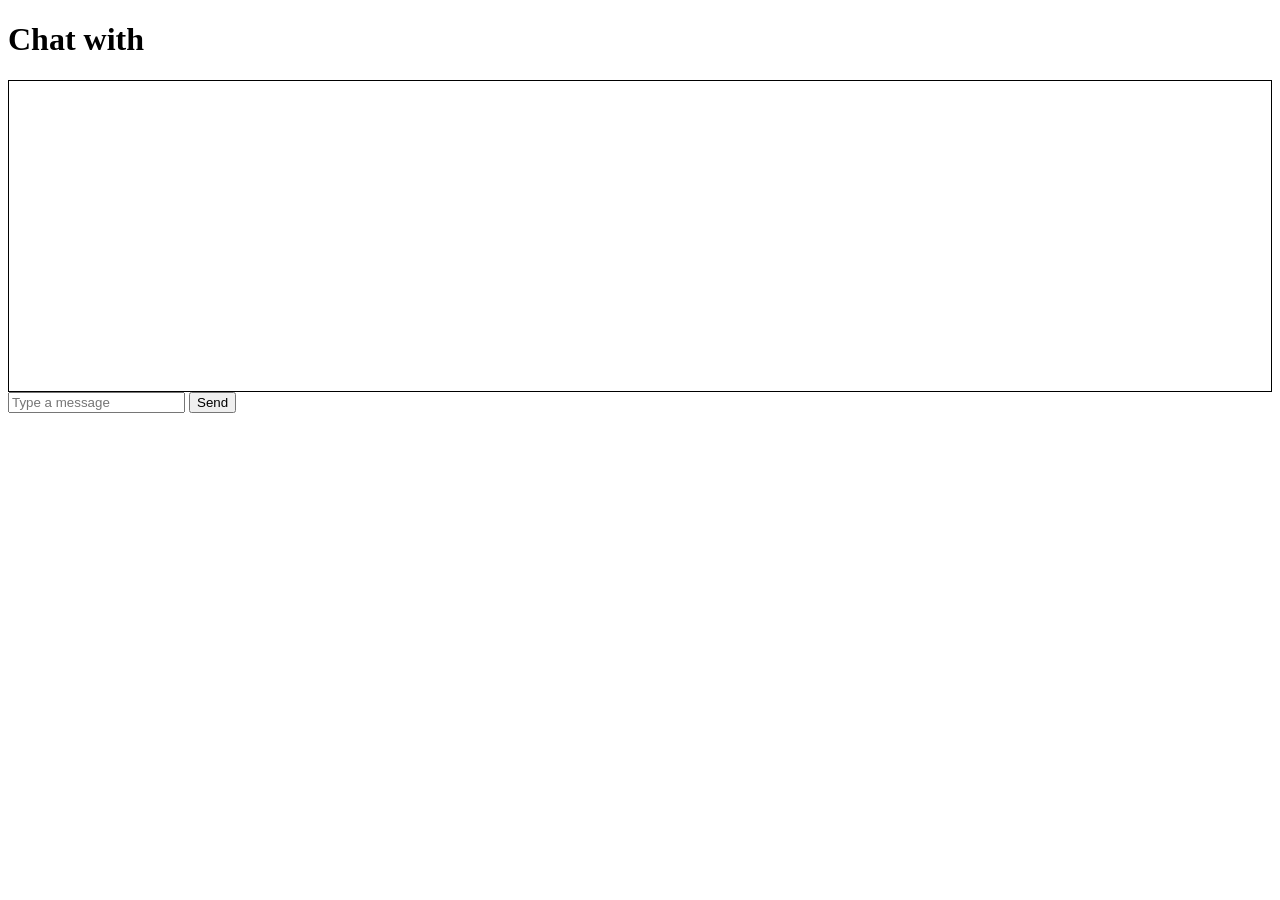
==== chat.html @ 14d0b8d4 "Create chat.html" ====
<!DOCTYPE html>
<html lang="en">
<head>
<meta charset="UTF-8">
<title>Chat</title>
<link rel="stylesheet" href="style.css">
</head>
<body>
<h1>Chat with <span id="friendName"></span></h1>
<div id="chatBox" style="border:1px solid #000;height:300px;overflow:auto;padding:5px"></div>
<input id="messageInput" placeholder="Type a message">
<button onclick="sendMessage()">Send</button>

<script src="https://cdn.socket.io/4.6.1/socket.io.min.js"></script>
<script>
const socket = io('http://localhost:3000');
const currentUser = localStorage.getItem('currentUser');
const friend = localStorage.getItem('chatFriend');
document.getElementById('friendName').innerText = friend;

const chatId = [currentUser, friend].sort().join('_');

socket.emit('join-chat', { chatId });

const chatBox = document.getElementById('chatBox');

socket.on('chat-history', messages => {
    messages.forEach(m => addMessage(m));
});

socket.on('new-message', message => addMessage(message));

function addMessage(m) {
    const p = document.createElement('p');
    p.innerText = `${m.sender}: ${m.text}`;
    chatBox.appendChild(p);
    chatBox.scrollTop = chatBox.scrollHeight;
}

function sendMessage() {
    const input = document.getElementById('messageInput');
    const text = input.value.trim();
    if (!text) return;
    socket.emit('send-message', { chatId, sender: currentUser, text });
    input.value = '';
}
</script>
</body>
</html>
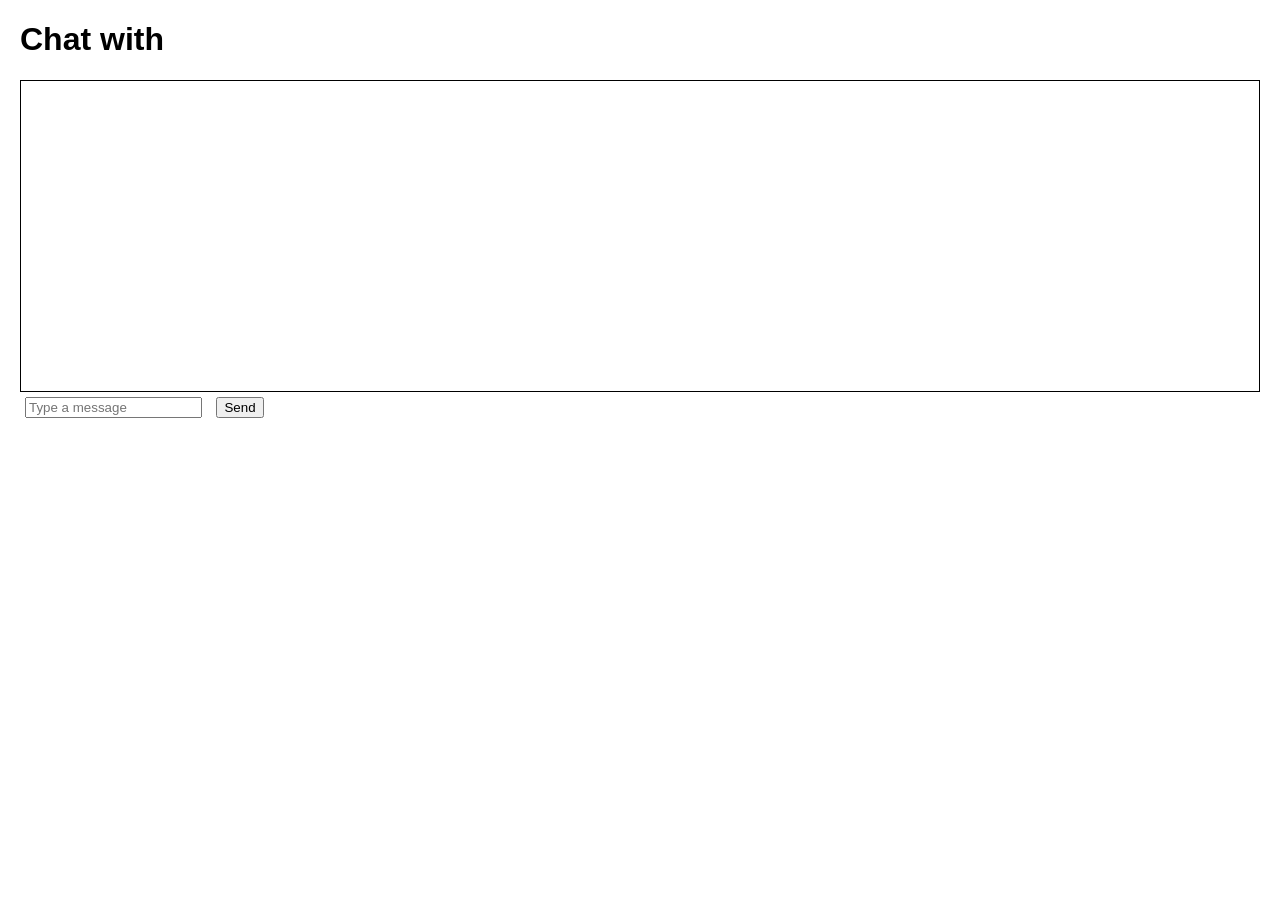
==== commit ef27ff49: "Update chat.html" ====
--- a/chat.html
+++ b/chat.html
@@ -11,39 +11,6 @@
 <input id="messageInput" placeholder="Type a message">
 <button onclick="sendMessage()">Send</button>
 
-<script src="https://cdn.socket.io/4.6.1/socket.io.min.js"></script>
-<script>
-const socket = io('http://localhost:3000');
-const currentUser = localStorage.getItem('currentUser');
-const friend = localStorage.getItem('chatFriend');
-document.getElementById('friendName').innerText = friend;
-
-const chatId = [currentUser, friend].sort().join('_');
-
-socket.emit('join-chat', { chatId });
-
-const chatBox = document.getElementById('chatBox');
-
-socket.on('chat-history', messages => {
-    messages.forEach(m => addMessage(m));
-});
-
-socket.on('new-message', message => addMessage(message));
-
-function addMessage(m) {
-    const p = document.createElement('p');
-    p.innerText = `${m.sender}: ${m.text}`;
-    chatBox.appendChild(p);
-    chatBox.scrollTop = chatBox.scrollHeight;
-}
-
-function sendMessage() {
-    const input = document.getElementById('messageInput');
-    const text = input.value.trim();
-    if (!text) return;
-    socket.emit('send-message', { chatId, sender: currentUser, text });
-    input.value = '';
-}
-</script>
+<script src="script.js"></script>
 </body>
 </html>
--- a/style.css
+++ b/style.css
@@ -0,0 +1,5 @@
+body { font-family: Arial, sans-serif; margin:20px; }
+input { margin:5px; }
+button { margin-left:5px; }
+ul { list-style:none; padding:0; }
+li { margin:5px 0; }
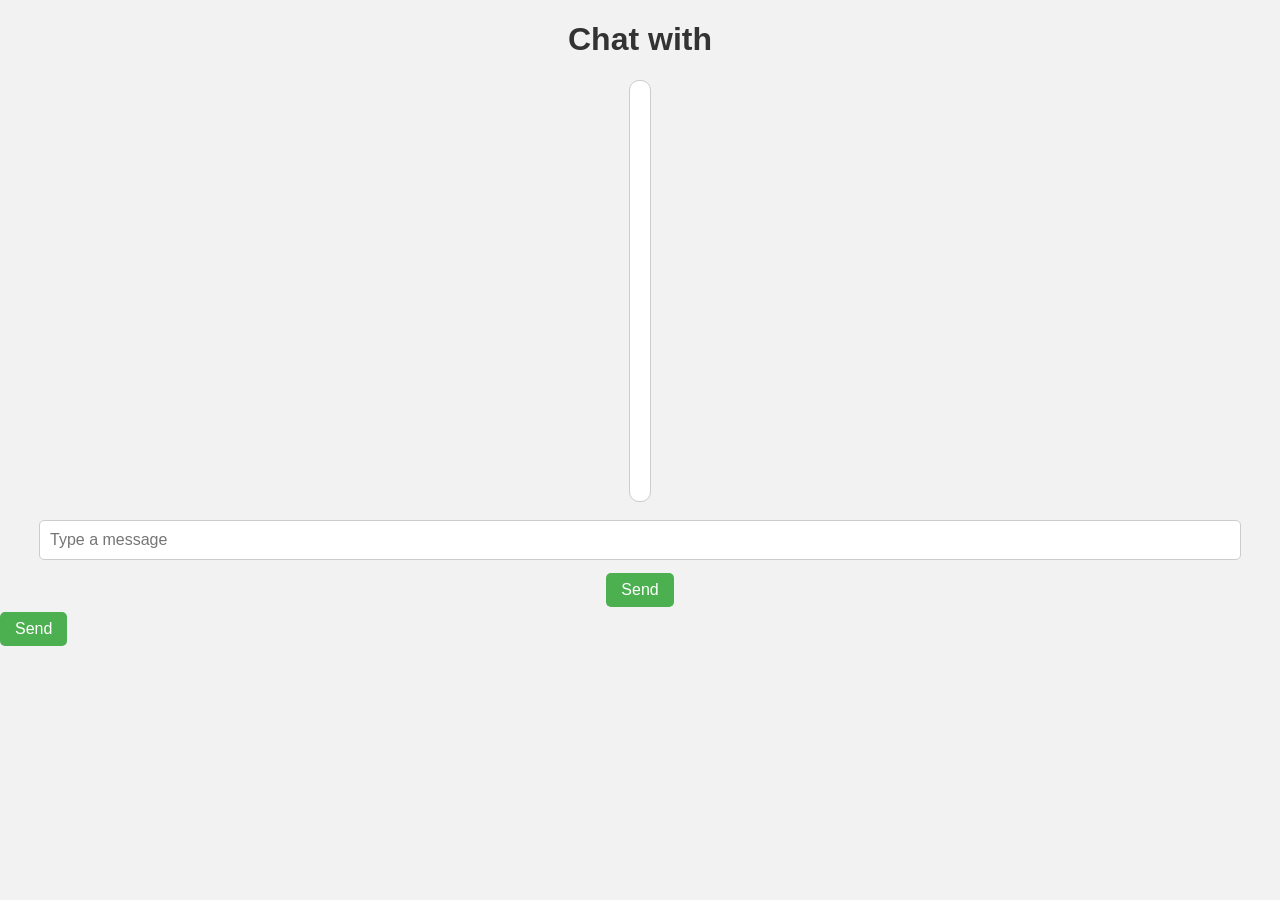
==== commit c756b0be: "Update chat.html" ====
--- a/chat.html
+++ b/chat.html
@@ -7,8 +7,12 @@
 </head>
 <body>
 <h1>Chat with <span id="friendName"></span></h1>
-<div id="chatBox" style="border:1px solid #000;height:300px;overflow:auto;padding:5px"></div>
-<input id="messageInput" placeholder="Type a message">
+
+<div class="chat-container">
+    <div id="chatBox"></div>
+    <input id="messageInput" placeholder="Type a message">
+    <button onclick="sendMessage()">Send</button>
+</div>
 <button onclick="sendMessage()">Send</button>
 
 <script src="script.js"></script>
--- a/style.css
+++ b/style.css
@@ -1,5 +1,99 @@
-body { font-family: Arial, sans-serif; margin:20px; }
-input { margin:5px; }
-button { margin-left:5px; }
-ul { list-style:none; padding:0; }
-li { margin:5px 0; }
+body {
+    font-family: 'Segoe UI', Tahoma, Geneva, Verdana, sans-serif;
+    background-color: #f2f2f2;
+    margin: 0;
+    padding: 0;
+}
+
+h1, h2, h3 {
+    text-align: center;
+    color: #333;
+}
+
+#signup, #login, #friendSection {
+    background-color: #fff;
+    max-width: 400px;
+    margin: 20px auto;
+    padding: 20px;
+    border-radius: 10px;
+    box-shadow: 0 4px 15px rgba(0,0,0,0.1);
+}
+
+input {
+    width: calc(100% - 20px);
+    padding: 10px;
+    margin: 8px 0;
+    border-radius: 5px;
+    border: 1px solid #ccc;
+    font-size: 16px;
+}
+
+button {
+    padding: 8px 15px;
+    margin-top: 5px;
+    border: none;
+    border-radius: 5px;
+    background-color: #4CAF50;
+    color: white;
+    font-size: 16px;
+    cursor: pointer;
+    transition: background-color 0.3s;
+}
+
+button:hover {
+    background-color: #45a049;
+}
+
+ul {
+    list-style: none;
+    padding: 0;
+}
+
+li {
+    margin: 8px 0;
+    display: flex;
+    align-items: center;
+    justify-content: space-between;
+    padding: 5px 10px;
+    background-color: #fafafa;
+    border-radius: 5px;
+    border: 1px solid #ddd;
+}
+
+#chatBox {
+    background-color: #fff;
+    border-radius: 10px;
+    border: 1px solid #ccc;
+    height: 400px;
+    overflow-y: auto;
+    padding: 10px;
+    margin-bottom: 10px;
+}
+
+p.message {
+    background-color: #e0f7fa;
+    padding: 8px 12px;
+    border-radius: 8px;
+    margin: 5px 0;
+    display: inline-block;
+    max-width: 80%;
+}
+
+p.message.friend {
+    background-color: #ffe0b2;
+}
+
+#messageInput {
+    width: calc(100% - 100px);
+    padding: 10px;
+    border-radius: 5px;
+    border: 1px solid #ccc;
+    font-size: 16px;
+}
+
+.chat-container {
+    display: flex;
+    justify-content: center;
+    align-items: center;
+    flex-direction: column;
+}
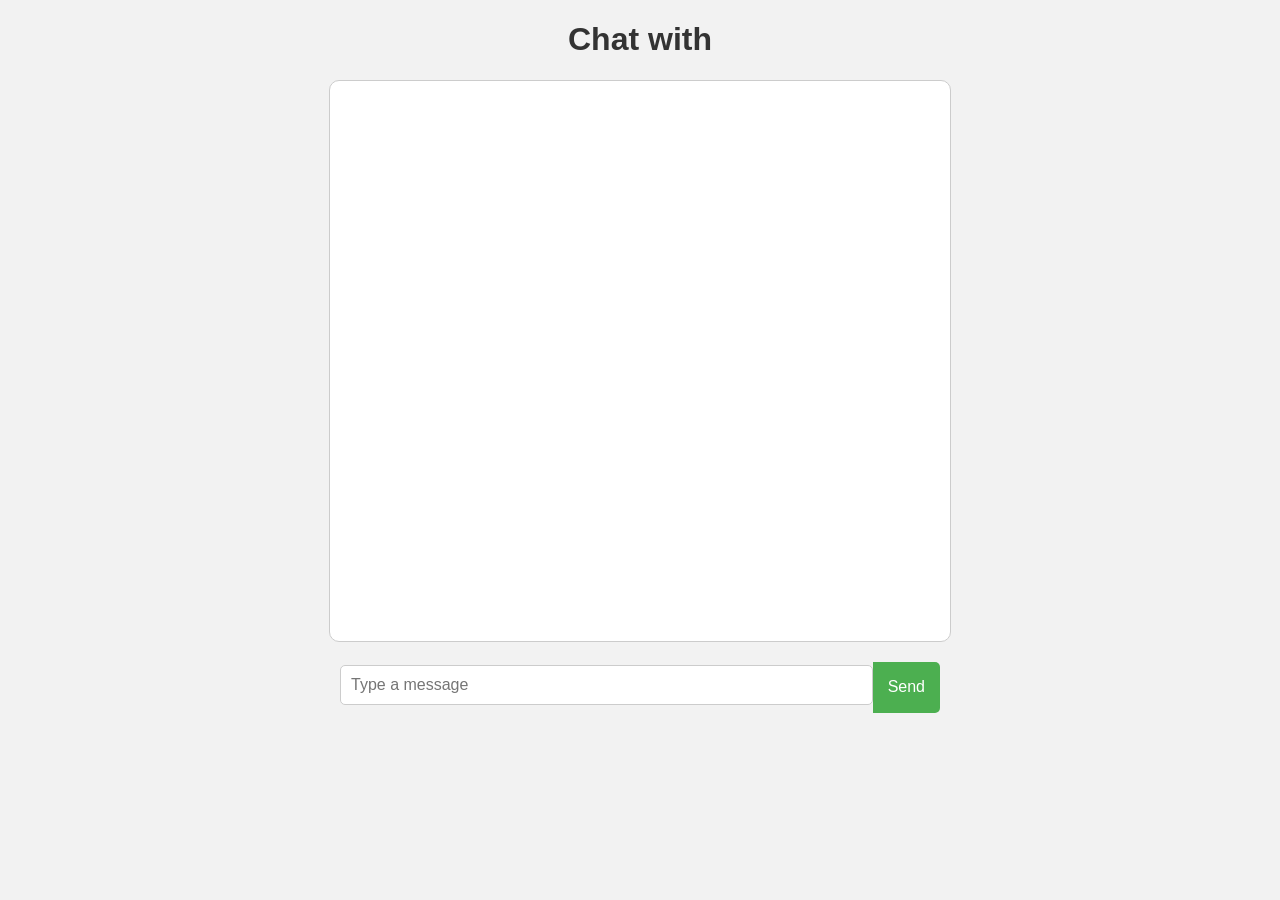
==== commit d14977ef: "Update chat.html" ====
--- a/chat.html
+++ b/chat.html
@@ -10,10 +10,11 @@
 
 <div class="chat-container">
     <div id="chatBox"></div>
-    <input id="messageInput" placeholder="Type a message">
-    <button onclick="sendMessage()">Send</button>
+    <div class="chat-input-container">
+        <input id="messageInput" placeholder="Type a message">
+        <button onclick="sendMessage()">Send</button>
+    </div>
 </div>
-<button onclick="sendMessage()">Send</button>
 
 <script src="script.js"></script>
 </body>
--- a/style.css
+++ b/style.css
@@ -97,3 +97,45 @@
     align-items: center;
     flex-direction: column;
 }
+
+/* Chat input responsive */
+.chat-input-container {
+    display: flex;
+    width: 100%;
+    max-width: 600px;
+    margin: 5px auto;
+}
+
+.chat-input-container input {
+    flex: 1;
+    padding: 10px;
+    font-size: 16px;
+    border-radius: 5px 0 0 5px;
+    border: 1px solid #ccc;
+}
+
+.chat-input-container button {
+    padding: 10px 15px;
+    font-size: 16px;
+    border-radius: 0 5px 5px 0;
+    border: none;
+    background-color: #4CAF50;
+    color: white;
+    cursor: pointer;
+    transition: background-color 0.3s;
+}
+
+.chat-input-container button:hover {
+    background-color: #45a049;
+}
+
+/* Make chat box and container responsive */
+.chat-container {
+    width: 90%;
+    max-width: 600px;
+    margin: 0 auto;
+}
+#chatBox {
+    width: 100%;
+    height: 60vh; /* Adjust for mobile screens */
+}
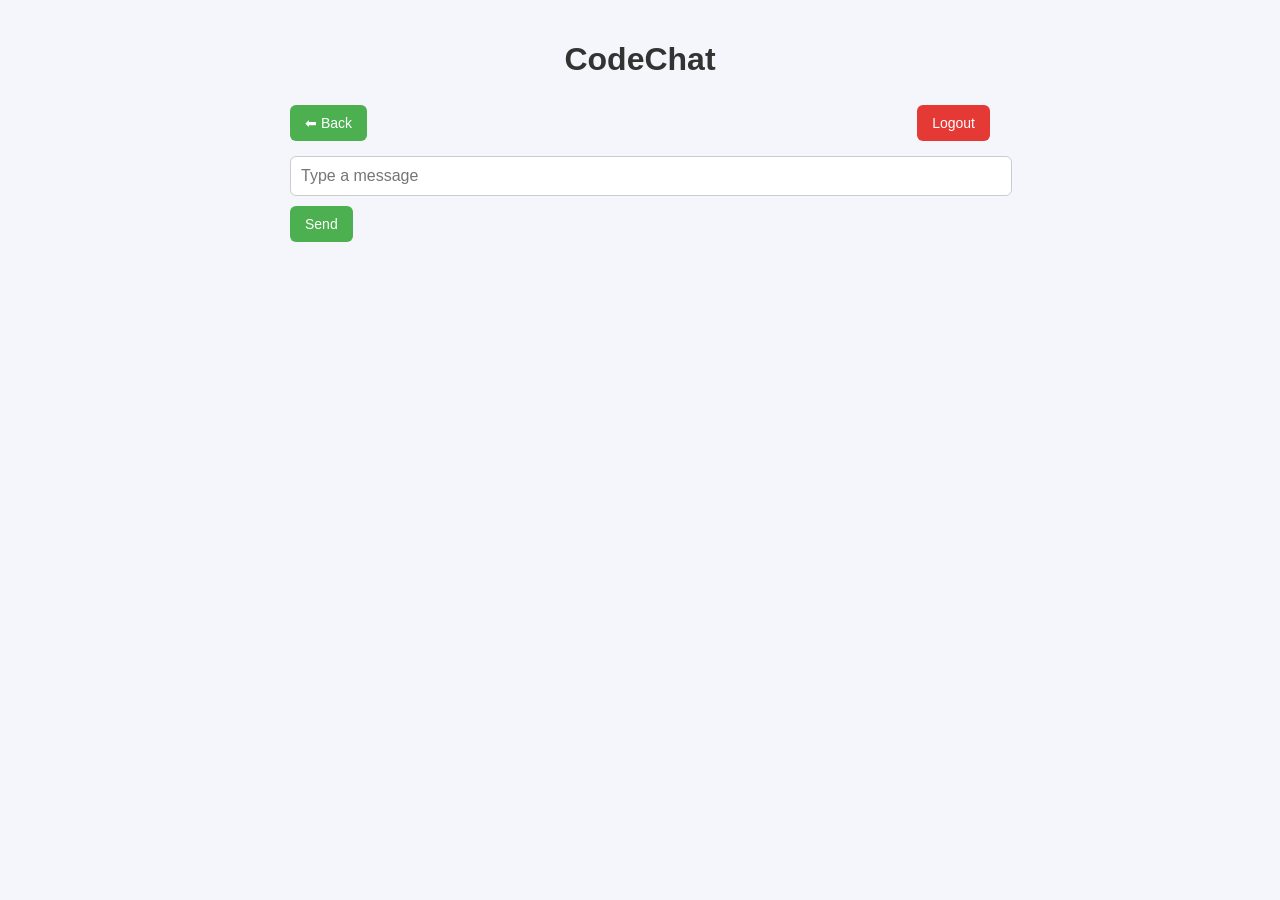
==== commit 64386fdf: "Update chat.html" ====
--- a/chat.html
+++ b/chat.html
@@ -1,21 +1,42 @@
 <!DOCTYPE html>
 <html lang="en">
+
 <head>
 <meta charset="UTF-8">
-<title>Chat</title>
+<title>CodeChat - Chat</title>
+<meta name="viewport" content="width=device-width, initial-scale=1.0">
 <link rel="stylesheet" href="style.css">
 </head>
+
 <body>
-<h1>Chat with <span id="friendName"></span></h1>
 
-<div class="chat-container">
-    <div id="chatBox"></div>
-    <div class="chat-input-container">
-        <input id="messageInput" placeholder="Type a message">
-        <button onclick="sendMessage()">Send</button>
-    </div>
+<h1>CodeChat</h1>
+
+<div class="topBar">
+
+<button onclick="goBack()">⬅ Back</button>
+
+<span id="chatFriendName"></span>
+
+<button onclick="logout()" class="dangerBtn">Logout</button>
+
 </div>
 
+
+<div id="chatBox"></div>
+
+
+<div class="chatInput">
+
+<input id="messageInput" placeholder="Type a message">
+
+<button onclick="sendMessage()">Send</button>
+
+</div>
+
+
 <script src="script.js"></script>
+
 </body>
+
 </html>
--- a/style.css
+++ b/style.css
@@ -1,141 +1,96 @@
-body {
-    font-family: 'Segoe UI', Tahoma, Geneva, Verdana, sans-serif;
-    background-color: #f2f2f2;
-    margin: 0;
-    padding: 0;
+body{
+font-family: Arial, sans-serif;
+background:#f4f6fb;
+max-width:700px;
+margin:auto;
+padding:20px;
 }
 
-h1, h2, h3 {
-    text-align: center;
-    color: #333;
+h1{
+text-align:center;
+color:#333;
 }
 
-#signup, #login, #friendSection {
-    background-color: #fff;
-    max-width: 400px;
-    margin: 20px auto;
-    padding: 20px;
-    border-radius: 10px;
-    box-shadow: 0 4px 15px rgba(0,0,0,0.1);
+.card{
+background:white;
+padding:20px;
+margin-bottom:20px;
+border-radius:10px;
+box-shadow:0 4px 12px rgba(0,0,0,0.1);
 }
 
-input {
-    width: calc(100% - 20px);
-    padding: 10px;
-    margin: 8px 0;
-    border-radius: 5px;
-    border: 1px solid #ccc;
-    font-size: 16px;
+input{
+padding:10px;
+margin:5px 0;
+width:100%;
+border-radius:6px;
+border:1px solid #ccc;
+font-size:16px;
 }
 
-button {
-    padding: 8px 15px;
-    margin-top: 5px;
-    border: none;
-    border-radius: 5px;
-    background-color: #4CAF50;
-    color: white;
-    font-size: 16px;
-    cursor: pointer;
-    transition: background-color 0.3s;
+button{
+padding:10px 15px;
+margin-top:5px;
+border:none;
+border-radius:6px;
+background:#4CAF50;
+color:white;
+cursor:pointer;
+font-size:14px;
 }
 
-button:hover {
-    background-color: #45a049;
+button:hover{
+background:#43a047;
 }
 
-ul {
-    list-style: none;
-    padding: 0;
+.secondaryBtn{
+background:#2196F3;
 }
 
-li {
-    margin: 8px 0;
-    display: flex;
-    align-items: center;
-    justify-content: space-between;
-    padding: 5px 10px;
-    background-color: #fafafa;
-    border-radius: 5px;
-    border: 1px solid #ddd;
+.secondaryBtn:hover{
+background:#1e88e5;
 }
 
-#chatBox {
-    background-color: #fff;
-    border-radius: 10px;
-    border: 1px solid #ccc;
-    height: 400px;
-    overflow-y: auto;
-    padding: 10px;
-    margin-bottom: 10px;
+.dangerBtn{
+background:#e53935;
 }
 
-p.message {
-    background-color: #e0f7fa;
-    padding: 8px 12px;
-    border-radius: 8px;
-    margin: 5px 0;
-    display: inline-block;
-    max-width: 80%;
+.dangerBtn:hover{
+background:#d32f2f;
 }
 
-p.message.friend {
-    background-color: #ffe0b2;
+.topBar{
+display:flex;
+justify-content:space-between;
+align-items:center;
+margin-bottom:10px;
 }
 
-#messageInput {
-    width: calc(100% - 100px);
-    padding: 10px;
-    border-radius: 5px;
-    border: 1px solid #ccc;
-    font-size: 16px;
+.myCode{
+background:#fff3cd;
+padding:10px;
+border-radius:6px;
+margin-bottom:10px;
 }
 
-.chat-container {
-    display: flex;
-    justify-content: center;
-    align-items: center;
-    flex-direction: column;
+ul{
+list-style:none;
+padding:0;
 }
 
-/* Chat input responsive */
-.chat-input-container {
-    display: flex;
-    width: 100%;
-    max-width: 600px;
-    margin: 5px auto;
+li{
+background:white;
+padding:10px;
+margin-bottom:5px;
+border-radius:6px;
+display:flex;
+justify-content:space-between;
+align-items:center;
+box-shadow:0 2px 6px rgba(0,0,0,0.1);
 }
 
-.chat-input-container input {
-    flex: 1;
-    padding: 10px;
-    font-size: 16px;
-    border-radius: 5px 0 0 5px;
-    border: 1px solid #ccc;
+.msg{
+height:20px;
+margin-top:5px;
+font-size:14px;
 }
-
-.chat-input-container button {
-    padding: 10px 15px;
-    font-size: 16px;
-    border-radius: 0 5px 5px 0;
-    border: none;
-    background-color: #4CAF50;
-    color: white;
-    cursor: pointer;
-    transition: background-color 0.3s;
-}
-
-.chat-input-container button:hover {
-    background-color: #45a049;
-}
-
-/* Make chat box and container responsive */
-.chat-container {
-    width: 90%;
-    max-width: 600px;
-    margin: 0 auto;
-}
-#chatBox {
-    width: 100%;
-    height: 60vh; /* Adjust for mobile screens */
-}
